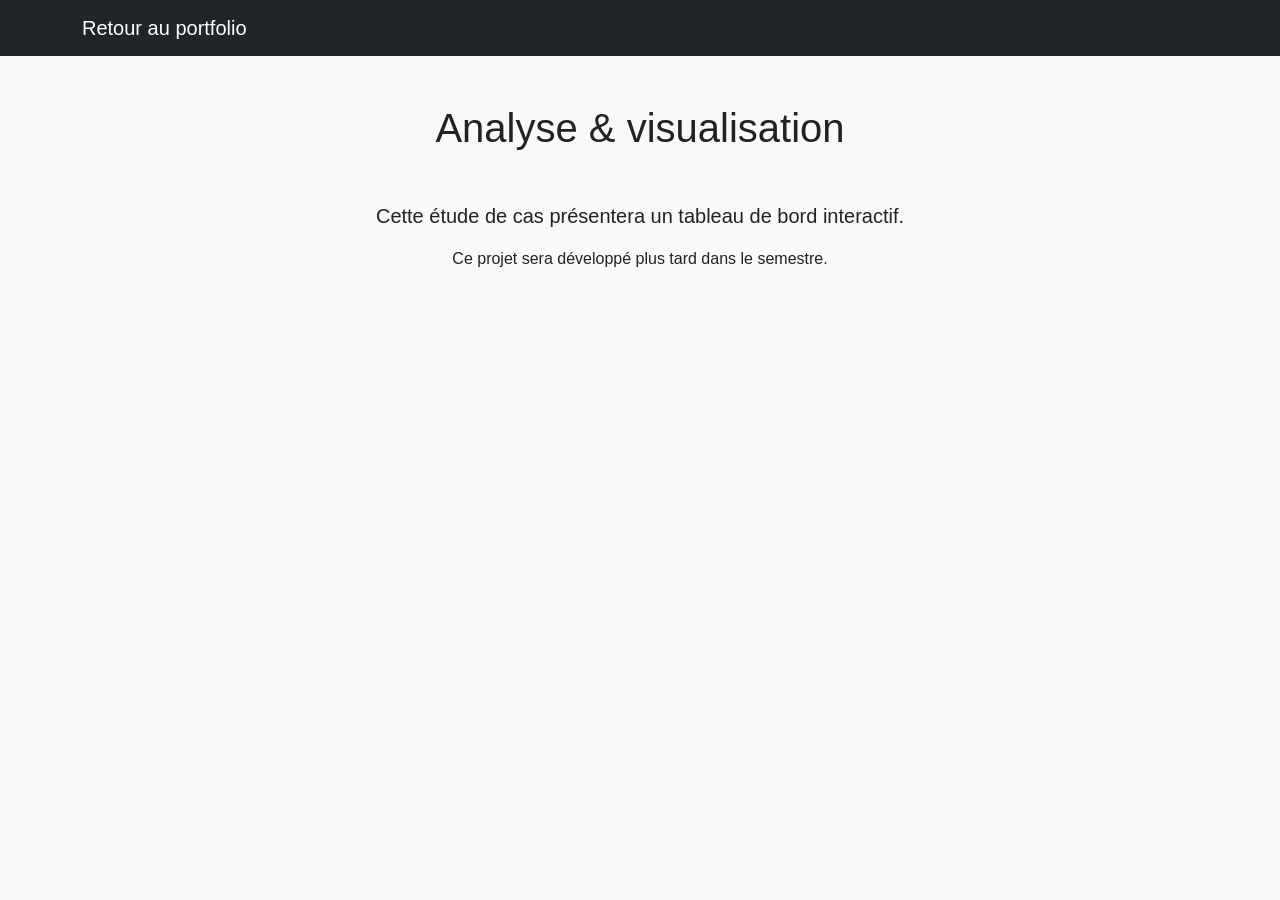
==== analytics.html @ d602443f "Add files via upload Premier portfolio SEG3525" ====
<!DOCTYPE html>
<html lang="fr">
<head>
    <meta charset="UTF-8">
    <meta name="viewport" content="width=device-width, initial-scale=1.0">

    <title>Analyse & visualisation</title>

    <link href="https://cdn.jsdelivr.net/npm/bootstrap@5.3.3/dist/css/bootstrap.min.css" rel="stylesheet">

    <link rel="stylesheet" href="style.css">
</head>

<body>

    <nav class="navbar navbar-dark bg-dark">
        <div class="container">

            <a href="index.html" class="navbar-brand">
                Retour au portfolio
            </a>

        </div>
    </nav>

    <section class="container py-5 text-center">

        <h1 class="mb-4">
            Analyse & visualisation
        </h1>

        <img
            src="https://images.unsplash.com/photo-1551288049-bebda4e38f71?q=80&w=1170&auto=format&fit=crop"
            class="img-fluid rounded shadow mb-4"
            alt=""
        >

        <p class="lead">
            Cette étude de cas présentera un tableau de bord interactif.
        </p>

        <p>
            Ce projet sera développé plus tard dans le semestre.
        </p>

    </section>

</body>
</html>
---- style.css ----
body{
    font-family: Arial, Helvetica, sans-serif;
    background-color: #f8f9fa;
    color: #222;
}

/* HERO SECTION */
.hero-section{
    height: 90vh;
    background: linear-gradient(to right, #0f172a, #1e293b);
    color: white;
}

/* TITRES */
h2{
    font-weight: bold;
}

/* CARDS */
.card{
    border: none;
    transition: transform 0.3s ease;
}

.card:hover{
    transform: translateY(-5px);
}

.card img{
    height: 200px;
    object-fit: cover;
}

/* BOUTONS */
.btn-primary{
    background-color: #2563eb;
    border: none;
}

.btn-primary:hover{
    background-color: #1d4ed8;
}

/* FOOTER */
footer{
    margin-top: 50px;
}
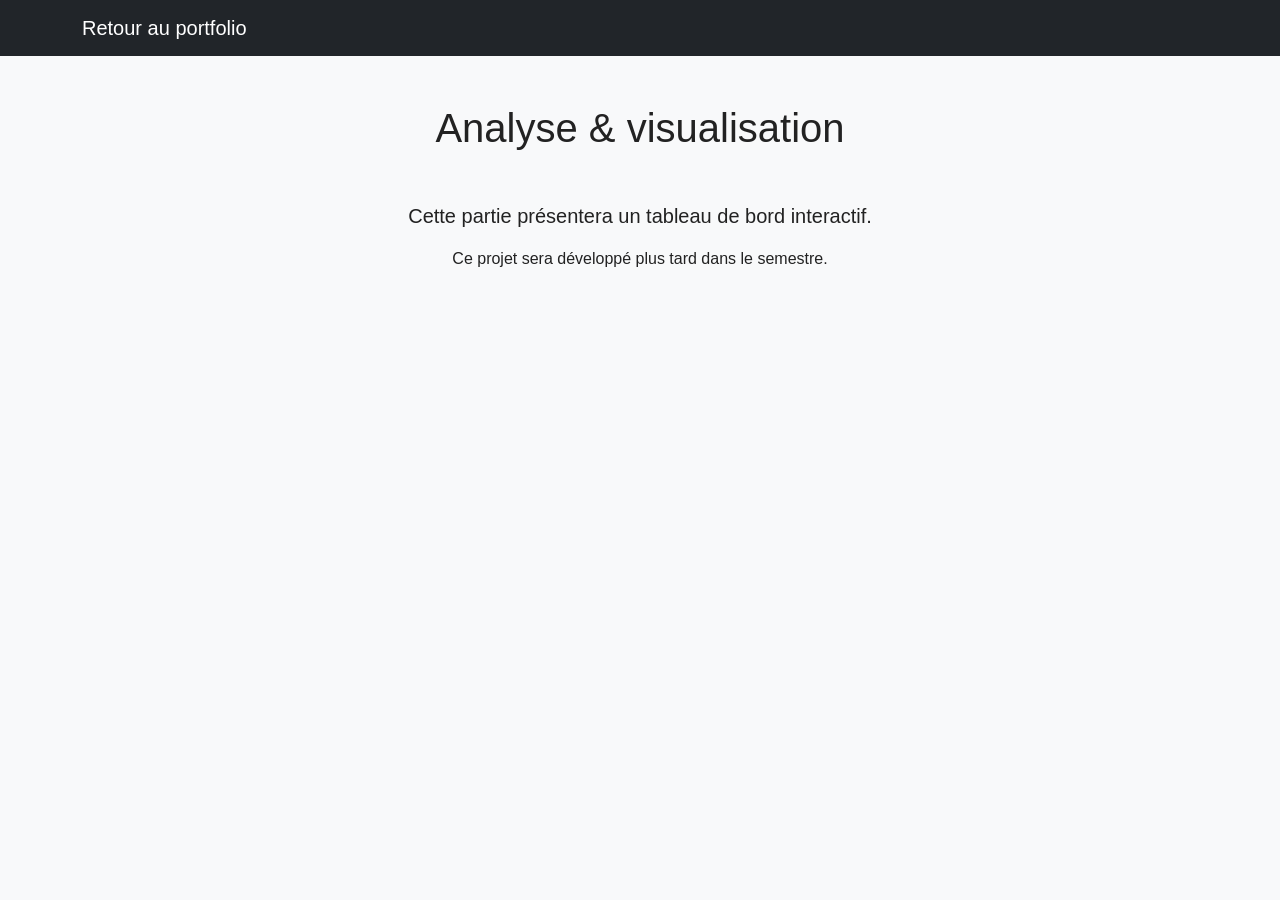
==== commit 8542ba5d: "Update analytics.html" ====
--- a/analytics.html
+++ b/analytics.html
@@ -36,7 +36,7 @@
         >
 
         <p class="lead">
-            Cette étude de cas présentera un tableau de bord interactif.
+            Cette partie présentera un tableau de bord interactif.
         </p>
 
         <p>
@@ -46,4 +46,4 @@
     </section>
 
 </body>
-</html>+</html>
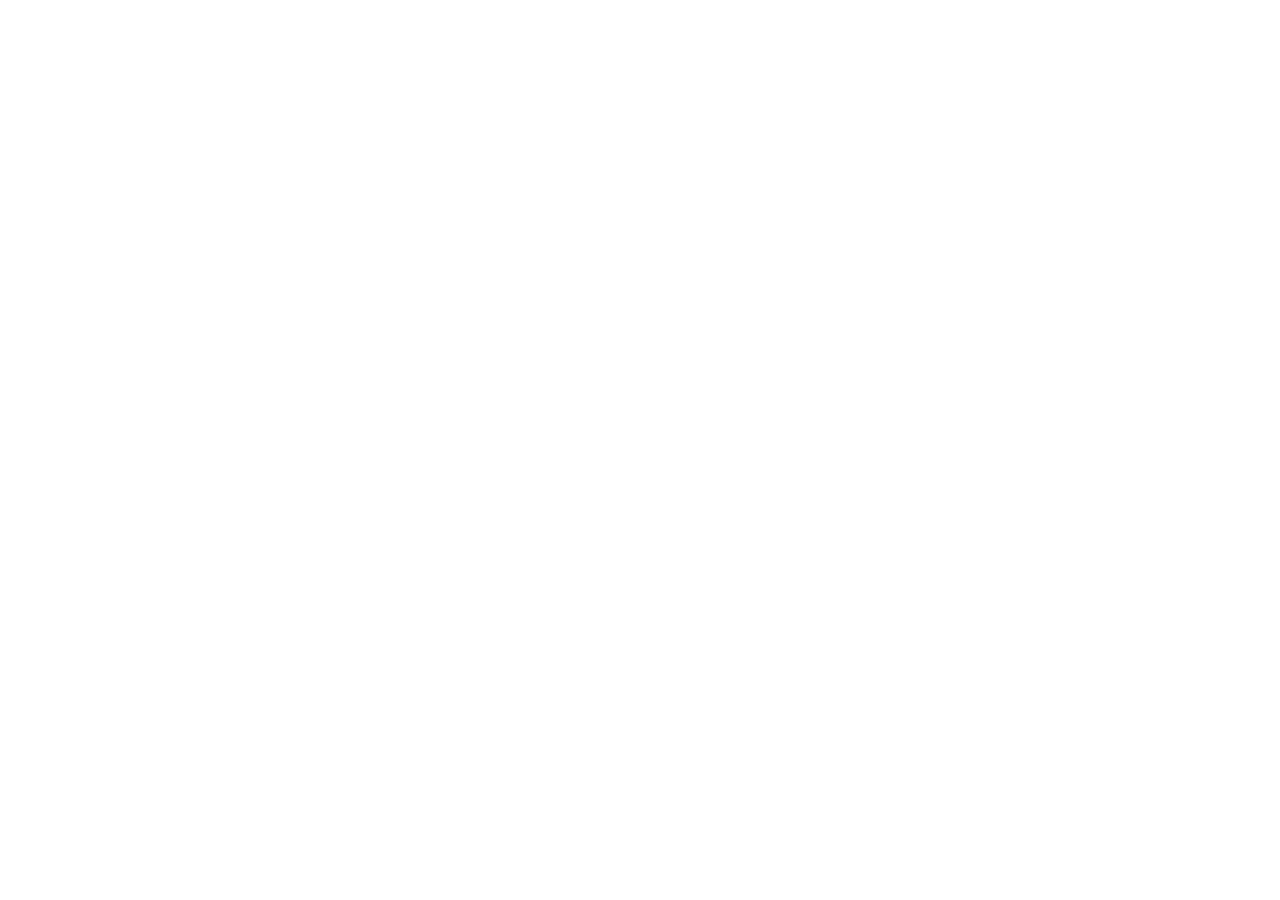
==== commit ed4f58cb: "Revise analytics.html for football dashboard Updated the HTML structure for a football performance d" ====
--- a/analytics.html
+++ b/analytics.html
@@ -2,48 +2,52 @@
 <html lang="fr">
 <head>
     <meta charset="UTF-8">
-    <meta name="viewport" content="width=device-width, initial-scale=1.0">
 
-    <title>Analyse & visualisation</title>
+    <meta
+        name="viewport"
+        content="width=device-width, initial-scale=1.0"
+    >
 
-    <link href="https://cdn.jsdelivr.net/npm/bootstrap@5.3.3/dist/css/bootstrap.min.css" rel="stylesheet">
+    <meta
+        name="description"
+        content="Tableau de bord interactif bilingue présentant des statistiques synthétiques de football."
+    >
 
-    <link rel="stylesheet" href="style.css">
+    <title>Football Performance Dashboard</title>
+
+    <link rel="stylesheet" href="analytics.css">
 </head>
 
 <body>
 
-    <nav class="navbar navbar-dark bg-dark">
-        <div class="container">
+    <div id="root"></div>
 
-            <a href="index.html" class="navbar-brand">
-                Retour au portfolio
-            </a>
+    <!-- React -->
+    <script
+        src="https://unpkg.com/react@18/umd/react.development.js"
+        crossorigin>
+    </script>
 
-        </div>
-    </nav>
+    <script
+        src="https://unpkg.com/react-dom@18/umd/react-dom.development.js"
+        crossorigin>
+    </script>
 
-    <section class="container py-5 text-center">
+    <!-- Babel permet d'utiliser JSX directement dans le navigateur -->
+    <script
+        src="https://unpkg.com/@babel/standalone/babel.min.js">
+    </script>
 
-        <h1 class="mb-4">
-            Analyse & visualisation
-        </h1>
+    <!-- Chart.js pour créer les graphiques -->
+    <script
+        src="https://cdn.jsdelivr.net/npm/chart.js@4.4.3/dist/chart.umd.min.js">
+    </script>
 
-        <img
-            src="https://images.unsplash.com/photo-1551288049-bebda4e38f71?q=80&w=1170&auto=format&fit=crop"
-            class="img-fluid rounded shadow mb-4"
-            alt=""
-        >
-
-        <p class="lead">
-            Cette partie présentera un tableau de bord interactif.
-        </p>
-
-        <p>
-            Ce projet sera développé plus tard dans le semestre.
-        </p>
-
-    </section>
+    <!-- Notre code React -->
+    <script
+        type="text/babel"
+        src="analytics.js">
+    </script>
 
 </body>
 </html>
